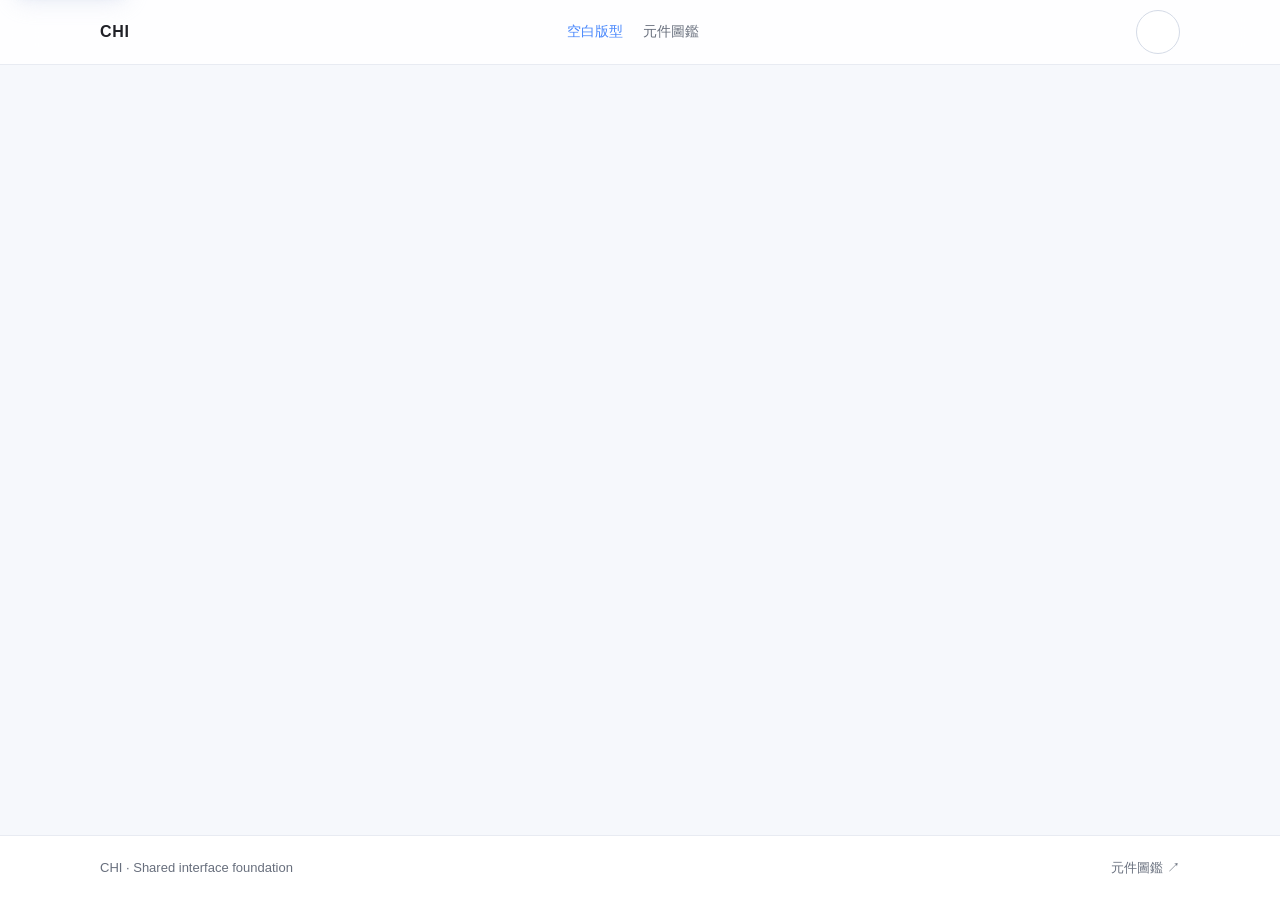
==== index.html @ 322217bf "Use Lucide icons for theme toggle" ====
<!doctype html>
<html lang="zh-Hant">
<head>
<meta charset="utf-8">
<meta name="viewport" content="width=device-width, initial-scale=1">
<meta name="description" content="Chi 系列網站共用的空白起始版型">
<meta name="color-scheme" content="light dark">
<title>Chi Design System · 空白版型</title>
<link rel="stylesheet" href="./tokens.css">
<link rel="stylesheet" href="./components.css">
<link rel="stylesheet" href="./navigation.css">
<style>
:root{font-synthesis:none}
html{min-height:100%;scroll-behavior:smooth}
body.chi-page{display:flex;min-height:100vh;min-height:100dvh;flex-direction:column}
.chi-site-header__inner{min-height:64px}
.chi-template-actions{display:flex;align-items:center;gap:.5rem}
.chi-template-main{flex:1;min-width:0}
.chi-template-footer{border-top:1px solid var(--chi-color-border);background:var(--chi-color-surface)}
.chi-template-footer__inner{display:flex;min-height:64px;align-items:center;justify-content:space-between;gap:1rem;padding-block:1rem;color:var(--chi-color-text-muted);font-size:var(--chi-text-xs)}
.chi-template-footer a{color:inherit;text-decoration:none}
.chi-template-footer a:hover{color:var(--chi-color-accent)}
@media(max-width:560px){.chi-site-header__inner{gap:.5rem}.chi-nav{gap:.35rem}.chi-nav a{font-size:var(--chi-text-xs)}.chi-template-footer__inner{align-items:flex-start;flex-direction:column;justify-content:center;gap:.25rem}}
@media(prefers-reduced-motion:reduce){html{scroll-behavior:auto}*,*::before,*::after{animation-duration:.01ms!important;transition-duration:.01ms!important}}
</style>
</head>
<body class="chi-page">
<a class="chi-skip-link" href="#main-content">跳至主要內容</a>
<header class="chi-site-header">
  <div class="chi-container chi-site-header__inner">
    <a class="chi-brand" href="./index.html" aria-label="Chi Design System 空白版型">CHI</a>
    <nav class="chi-nav" aria-label="主要導覽">
      <a href="./index.html" aria-current="page">空白版型</a>
      <a href="./elements.html">元件圖鑑</a>
    </nav>
    <div class="chi-template-actions">
      <button class="chi-button chi-button--icon" id="theme-toggle" type="button" aria-label="切換色彩主題" title="切換色彩主題"><span id="theme-icon" aria-hidden="true"><svg class="chi-icon" aria-hidden="true" focusable="false"><use href="./icons.svg#moon"></use></svg></span></button>
    </div>
  </div>
</header>
<main class="chi-template-main" id="main-content" tabindex="-1">
  <!-- 空白內容區：各專案從這裡開始建立自己的頁面，不預設加入 Hero、卡片或其他內容元件。 -->
</main>
<footer class="chi-template-footer">
  <div class="chi-container chi-template-footer__inner">
    <span>CHI · Shared interface foundation</span>
    <a href="./elements.html">元件圖鑑 ↗</a>
  </div>
</footer>
<script>
(() => {
  const root = document.documentElement;
  const button = document.getElementById('theme-toggle');
  const icon = document.getElementById('theme-icon');
  const saved = (() => { try { return localStorage.getItem('chi-theme'); } catch { return null; } })();
  const systemDark = window.matchMedia && window.matchMedia('(prefers-color-scheme: dark)').matches;
  const apply = (theme) => {
    if (theme === 'dark') root.setAttribute('data-chi-theme', 'dark');
    else root.removeAttribute('data-chi-theme');
    icon.innerHTML = '<svg class="chi-icon" aria-hidden="true" focusable="false"><use href="./icons.svg#' + (theme === 'dark' ? 'sun' : 'moon') + '"></use></svg>';
    button.setAttribute('aria-label', theme === 'dark' ? '切換為淺色主題' : '切換為深色主題');
    button.title = theme === 'dark' ? '切換為淺色主題' : '切換為深色主題';
  };
  apply(saved || (systemDark ? 'dark' : 'light'));
  button.addEventListener('click', () => {
    const next = root.getAttribute('data-chi-theme') === 'dark' ? 'light' : 'dark';
    apply(next);
    try { localStorage.setItem('chi-theme', next); } catch {}
  });
})();
</script>
</body>
</html>
---- tokens.css ----
:root {
 color-scheme:light;
 --chi-color-page:#f6f8fc; --chi-color-page-soft:#f4f6fb; --chi-color-surface:#fff; --chi-color-surface-glass:rgb(255 255 255 / 86%); --chi-color-surface-raised:#fff; --chi-color-surface-muted:#edf2fc;
 --chi-color-text:#33343a; --chi-color-text-strong:#202127; --chi-color-text-muted:#686f7d; --chi-color-text-subtle:#9299a7; --chi-color-border:#e8ebf2; --chi-color-border-strong:#d4dae6;
 --chi-color-accent:#4a88fc; --chi-color-accent-hover:#3476e8; --chi-color-accent-blue:#4a88fc; --chi-color-on-accent:#071a36; --chi-color-accent-soft:#eaf2ff; --chi-color-accent-border:#b9d3ff; --chi-color-icon-surface:#dbeafe; --chi-color-icon-surface-end:#eff6ff; --chi-color-success:#237a50; --chi-color-success-soft:#ecfdf3; --chi-color-success-border:#bbebd0; --chi-color-warning:#8a5b13; --chi-color-warning-soft:#fffbeb; --chi-color-warning-border:#f3d9a4; --chi-color-danger:#b93843; --chi-color-danger-soft:#fff1f2; --chi-color-danger-border:#f4c7cc; --chi-color-focus:#4a88fc; --chi-color-footer:#111113; --chi-color-footer-text:#d1d5db;
 --chi-font-sans:"Noto Sans TC",-apple-system,BlinkMacSystemFont,"Segoe UI",Roboto,sans-serif; --chi-font-mono:ui-monospace,SFMono-Regular,Menlo,Consolas,monospace;
 --chi-text-2xs:.6875rem; --chi-text-xs:.8125rem; --chi-text-sm:.9rem; --chi-text-md:1rem; --chi-text-lg:1.125rem; --chi-text-xl:1.375rem; --chi-text-2xl:clamp(1.875rem,4vw,2.5rem); --chi-text-display:clamp(2rem,7vw,2.5rem);
 --chi-leading-tight:1.2; --chi-leading-normal:1.65;
 --chi-space-1:.25rem; --chi-space-2:.5rem; --chi-space-3:.75rem; --chi-space-4:1rem; --chi-space-5:1.25rem; --chi-space-6:1.5rem; --chi-space-8:2rem; --chi-space-10:2.5rem; --chi-space-12:3rem; --chi-space-16:4rem;
 --chi-radius-sm:6px; --chi-radius-md:10px; --chi-radius-lg:16px; --chi-radius-xl:22px; --chi-radius-pill:999px; --chi-border-width:1px;
 --chi-shadow-sm:0 4px 14px rgb(59 82 145 / 8%); --chi-shadow-md:0 10px 25px -5px rgb(220 226 240 / 65%),0 8px 10px -6px rgb(220 226 240 / 42%); --chi-shadow-card-hover:0 14px 28px -4px rgb(200 210 235 / 55%); --chi-shadow-accent:0 4px 14px rgb(74 136 252 / 28%);
 --chi-gradient-start:#76a7ff; --chi-gradient-mid:#4a88fc; --chi-gradient-end:#286fe8; --chi-color-hero-start:#edf2fc; --chi-color-hero-mid:#f7f9ff; --chi-color-hero-glow:rgb(74 136 252 / 20%); --chi-color-hero-glow-end:rgb(219 234 254 / 16%); --chi-color-avatar-start:#dbeafe; --chi-color-avatar-end:#eaf2ff; --chi-color-avatar-text:#2457a8; --chi-color-tooltip-surface:#242630; --chi-color-tooltip-text:#fff; --chi-color-on-danger:#fff; --chi-color-footer-hover:#fff; --chi-color-footer-divider:rgb(255 255 255 / 12%); --chi-color-footer-border:rgb(255 255 255 / 22%); --chi-color-footer-menu-surface:#202127; --chi-color-footer-menu-border:#34343d; --chi-color-footer-menu-text:#f5f5f7; --chi-color-footer-menu-hover:#34343d; --chi-color-footer-muted:#8c8c96; --chi-color-shimmer:rgb(255 255 255 / 55%); --chi-shadow-accent-hover:0 6px 20px rgb(74 136 252 / 38%);
 --chi-content-width:1080px; --chi-reading-width:448px; --chi-control-height:44px; --chi-transition-fast:180ms ease;
}
[data-chi-theme=dark] {
 color-scheme:dark;
 --chi-color-page:#17191f; --chi-color-page-soft:#1b1e27; --chi-color-surface:#20232c; --chi-color-surface-glass:rgb(32 35 44 / 88%); --chi-color-surface-raised:#272b36; --chi-color-surface-muted:#282c38;
 --chi-color-text:#e8eaf1; --chi-color-text-strong:#f7f8fc; --chi-color-text-muted:#b2b8c7; --chi-color-text-subtle:#8c94a6; --chi-color-border:#353a49; --chi-color-border-strong:#4b5265;
 --chi-color-accent:#4a88fc; --chi-color-accent-hover:#76a7ff; --chi-color-accent-blue:#4a88fc; --chi-color-on-accent:#071a36; --chi-color-accent-soft:#202f49; --chi-color-accent-border:#315487; --chi-color-icon-surface:#263d61; --chi-color-icon-surface-end:#202f49; --chi-color-success:#7ed6a7; --chi-color-success-soft:#1e3029; --chi-color-success-border:#285a43; --chi-color-warning:#edc071; --chi-color-warning-soft:#332b20; --chi-color-warning-border:#66502c; --chi-color-danger:#ff969e; --chi-color-danger-soft:#362329; --chi-color-danger-border:#71343c; --chi-color-focus:#4a88fc; --chi-color-footer:#101116; --chi-color-footer-text:#d1d5df;
 --chi-gradient-start:#8db6ff; --chi-gradient-mid:#4a88fc; --chi-gradient-end:#2f73e6; --chi-color-hero-start:#222638; --chi-color-hero-mid:#1b1e29; --chi-color-hero-glow:rgb(74 136 252 / 20%); --chi-color-hero-glow-end:rgb(74 136 252 / 8%); --chi-color-avatar-start:#263d61; --chi-color-avatar-end:#28394f; --chi-color-avatar-text:#dbeafe; --chi-color-tooltip-surface:#f5f5f7; --chi-color-tooltip-text:#202127; --chi-color-on-danger:#17191f; --chi-color-footer-hover:#fff; --chi-color-footer-divider:rgb(255 255 255 / 12%); --chi-color-footer-muted:#8c8c96; --chi-color-shimmer:rgb(255 255 255 / 16%); --chi-shadow-accent-hover:0 6px 20px rgb(74 136 252 / 32%);
 --chi-shadow-sm:0 4px 16px rgb(0 0 0 / 18%); --chi-shadow-md:0 10px 28px rgb(0 0 0 / 24%); --chi-shadow-card-hover:0 14px 28px -4px rgb(0 0 0 / 30%); --chi-shadow-accent:0 4px 14px rgb(74 136 252 / 22%);
}
---- components.css ----
/* Framework-agnostic shared styles. Load tokens.css first. */
*,*::before,*::after{box-sizing:border-box}
.chi-page{min-height:100%;margin:0;background:var(--chi-color-page);color:var(--chi-color-text);font-family:var(--chi-font-sans);font-size:var(--chi-text-md);line-height:var(--chi-leading-normal);-webkit-font-smoothing:antialiased}
.chi-container{width:min(calc(100% - 2.5rem),var(--chi-content-width));margin-inline:auto}
.chi-container--reading{width:min(calc(100% - 2.5rem),var(--chi-reading-width));margin-inline:auto}
.chi-stack{display:flex;flex-direction:column;gap:var(--chi-space-4)}
.chi-row{display:flex;align-items:center;gap:var(--chi-space-3)}
.chi-row--between{justify-content:space-between}
.chi-grid{display:grid;grid-template-columns:repeat(auto-fit,minmax(min(100%,240px),1fr));gap:var(--chi-space-4)}
.chi-split{display:grid;grid-template-columns:minmax(0,1.1fr) minmax(280px,.9fr);align-items:start;gap:clamp(2rem,5vw,4.5rem)}
.chi-site-header{position:sticky;top:0;z-index:20;border-bottom:1px solid var(--chi-color-border);background:color-mix(in srgb,var(--chi-color-surface) 84%,transparent);backdrop-filter:blur(16px)}
.chi-site-header__inner{min-height:60px;display:flex;align-items:center;justify-content:space-between;gap:var(--chi-space-4)}
.chi-brand{color:var(--chi-color-text-strong);font-weight:800;letter-spacing:.04em;text-decoration:none}
.chi-nav{display:flex;align-items:center;gap:var(--chi-space-5)}
.chi-nav a{color:var(--chi-color-text-muted);font-size:var(--chi-text-sm);text-decoration:none}
.chi-nav a:hover,.chi-nav a[aria-current=page]{color:var(--chi-color-accent)}
.chi-hero{position:relative;isolation:isolate;overflow:hidden;background:linear-gradient(180deg,var(--chi-color-hero-start) 0%,var(--chi-color-hero-mid) 45%,var(--chi-color-page) 100%);padding:2.5rem 1.25rem 2rem}
.chi-hero::before{content:"";position:absolute;z-index:-1;top:-7rem;left:50%;width:min(140%,760px);height:25rem;transform:translateX(-50%);background:radial-gradient(ellipse,var(--chi-color-hero-glow) 0%,var(--chi-color-hero-glow-end) 50%,transparent 78%);pointer-events:none}
[data-chi-theme=dark] .chi-hero{background:linear-gradient(180deg,var(--chi-color-hero-start) 0%,var(--chi-color-hero-mid) 54%,var(--chi-color-page) 100%)}
[data-chi-theme=dark] .chi-hero::before{background:radial-gradient(ellipse,var(--chi-color-hero-glow) 0%,var(--chi-color-hero-glow-end) 50%,transparent 78%)}
.chi-hero__inner{position:relative;z-index:1;width:min(100%,var(--chi-reading-width));margin-inline:auto;text-align:center}
.chi-eyebrow{margin:0 0 var(--chi-space-2);color:var(--chi-color-text-subtle);font-size:var(--chi-text-xs);font-weight:650;letter-spacing:.09em;text-transform:uppercase}
.chi-title{margin:0;color:var(--chi-color-text-strong);font-size:var(--chi-text-display);line-height:1.22;letter-spacing:-.045em;font-weight:800}
.chi-title__accent{background:linear-gradient(135deg,var(--chi-gradient-start) 0%,var(--chi-gradient-mid) 50%,var(--chi-gradient-end) 100%);-webkit-background-clip:text;background-clip:text;-webkit-text-fill-color:transparent}
.chi-description{max-width:60ch;margin:var(--chi-space-4) auto 0;color:var(--chi-color-text-muted);line-height:1.8}
.chi-page-header{padding-block:var(--chi-space-12) var(--chi-space-8)}
.chi-section{display:flex;flex-direction:column;gap:var(--chi-space-4)}
.chi-section__header{display:flex;align-items:baseline;justify-content:space-between;gap:var(--chi-space-3)}
.chi-section__title{margin:0;color:var(--chi-color-text-strong);font-size:var(--chi-text-lg);line-height:var(--chi-leading-tight);font-weight:700}
.chi-section__description{margin:0;color:var(--chi-color-text-muted);font-size:var(--chi-text-sm)}
.chi-panel{min-width:0;padding:var(--chi-space-6);border:1px solid var(--chi-color-border);border-radius:var(--chi-radius-lg);background:var(--chi-color-surface)}
.chi-panel--glass,.chi-card{background:var(--chi-color-surface-glass);border:1px solid color-mix(in srgb,var(--chi-color-surface) 82%,var(--chi-color-border));box-shadow:var(--chi-shadow-md);backdrop-filter:blur(10px)}
.chi-card{min-width:0;display:flex;flex-direction:column;align-items:flex-start;gap:var(--chi-space-3);padding:var(--chi-space-5);border-radius:var(--chi-radius-lg);transition:transform var(--chi-transition-fast),box-shadow var(--chi-transition-fast)}
.chi-card:hover{transform:translateY(-2px);box-shadow:var(--chi-shadow-card-hover)}
.chi-card__title{margin:0;color:var(--chi-color-accent-blue);font-size:var(--chi-text-lg);line-height:1.45;font-weight:750}
.chi-card__description{margin:0;color:var(--chi-color-text-muted);font-size:var(--chi-text-sm);line-height:1.75}
.chi-icon-circle{width:3rem;height:3rem;flex:none;display:inline-flex;align-items:center;justify-content:center;border-radius:1rem;background:linear-gradient(135deg,var(--chi-color-icon-surface) 0%,var(--chi-color-icon-surface-end) 100%);color:var(--chi-color-accent-blue);font-size:1.25rem}
.chi-feature-list{display:grid;grid-template-columns:1fr;gap:var(--chi-space-4)}
.chi-button{display:inline-flex;min-height:var(--chi-control-height);align-items:center;justify-content:center;gap:var(--chi-space-2);padding:0 var(--chi-space-5);border:1px solid var(--chi-color-border-strong);border-radius:var(--chi-radius-md);background:var(--chi-color-surface);color:var(--chi-color-text);font:inherit;font-size:var(--chi-text-sm);font-weight:650;text-decoration:none;cursor:pointer;transition:transform var(--chi-transition-fast),background var(--chi-transition-fast),border-color var(--chi-transition-fast),box-shadow var(--chi-transition-fast),color var(--chi-transition-fast)}
.chi-button:hover{background:var(--chi-color-surface-muted)}
.chi-button:active{transform:translateY(1px)}
.chi-button--primary{border-color:transparent;background:var(--chi-color-accent);color:var(--chi-color-on-accent);box-shadow:var(--chi-shadow-accent)}
.chi-button--primary:hover{border-color:transparent;box-shadow:var(--chi-shadow-accent-hover);opacity:.96}
.chi-button--pill{min-height:44px;padding-inline:2rem;border-radius:var(--chi-radius-pill)}
.chi-field{display:flex;flex-direction:column;gap:var(--chi-space-2)}
.chi-label{font-size:var(--chi-text-sm);font-weight:650}
.chi-input,.chi-select,.chi-textarea{width:100%;min-height:var(--chi-control-height);padding:var(--chi-space-2) var(--chi-space-3);border:1px solid var(--chi-color-border-strong);border-radius:var(--chi-radius-md);background:var(--chi-color-surface);color:var(--chi-color-text);font:inherit}
.chi-textarea{min-height:112px;resize:vertical}
.chi-help{margin:0;color:var(--chi-color-text-muted);font-size:var(--chi-text-sm);line-height:1.6}
.chi-input::placeholder,.chi-textarea::placeholder{color:var(--chi-color-text-subtle)}
.chi-input:focus-visible,.chi-select:focus-visible,.chi-textarea:focus-visible,.chi-button:focus-visible,.chi-link:focus-visible,.chi-nav a:focus-visible{outline:3px solid var(--chi-color-focus);outline-offset:2px}
.chi-link{color:var(--chi-color-accent);text-underline-offset:3px}
.chi-badge{display:inline-flex;align-items:center;padding:2px 9px;border:1px solid var(--chi-color-border);border-radius:var(--chi-radius-pill);background:var(--chi-color-surface-muted);color:var(--chi-color-text-muted);font-size:var(--chi-text-xs);line-height:1.6;white-space:nowrap}
.chi-badge--success{color:var(--chi-color-success)}.chi-badge--warning{color:var(--chi-color-warning)}.chi-badge--danger{color:var(--chi-color-danger)}
.chi-notice{padding:var(--chi-space-3) var(--chi-space-4);border:1px solid var(--chi-color-border);border-radius:var(--chi-radius-md);background:var(--chi-color-surface-muted);font-size:var(--chi-text-sm)}
.chi-empty{padding:var(--chi-space-8) var(--chi-space-4);border:1px dashed var(--chi-color-border-strong);border-radius:var(--chi-radius-md);color:var(--chi-color-text-muted);text-align:center}
.chi-divider{height:1px;border:0;background:var(--chi-color-border);margin:0}
.chi-list{display:flex;flex-direction:column}
.chi-list__item{display:flex;align-items:flex-start;justify-content:space-between;gap:var(--chi-space-4);padding-block:var(--chi-space-4);border-bottom:1px solid var(--chi-color-border)}
.chi-list__item:last-child{border-bottom:0}
.chi-list__main{min-width:0}.chi-list__title{margin:0;font-weight:650}.chi-list__description{margin:var(--chi-space-1) 0 0;color:var(--chi-color-text-muted);font-size:var(--chi-text-sm)}
.chi-logo-row{display:flex;align-items:center;justify-content:center;flex-wrap:wrap;gap:2rem;padding-block:.5rem;color:var(--chi-color-text-muted)}
.chi-logo-placeholder{font-size:1.1rem;font-weight:850;letter-spacing:-.04em;opacity:.78;filter:grayscale(1);transition:filter var(--chi-transition-fast),opacity var(--chi-transition-fast)}
.chi-logo-placeholder:hover{filter:grayscale(0);opacity:1}
.chi-footer{margin-top:auto;padding:2rem max(1.25rem,calc((100% - var(--chi-reading-width))/2)) 2.5rem;background:var(--chi-color-footer);color:var(--chi-color-footer-text);font-size:var(--chi-text-sm)}
.chi-footer__inner{width:min(100%,var(--chi-reading-width));margin-inline:auto}
.chi-footer__links{display:flex;flex-direction:column;gap:.75rem;padding:0;margin:0;list-style:none}
.chi-footer a{color:var(--chi-color-footer-text);text-decoration:none}.chi-footer a:hover{color:var(--chi-color-footer-hover)}
.chi-footer__bottom{margin-top:1.5rem;padding-top:1rem;border-top:1px solid var(--chi-color-footer-divider);color:var(--chi-color-footer-muted);font-size:var(--chi-text-2xs)}
@media(min-width:720px){.chi-feature-list{grid-template-columns:repeat(3,minmax(0,1fr))}.chi-hero{padding-block:3.5rem 3rem}}
@media(max-width:680px){.chi-container{width:min(calc(100% - 2rem),var(--chi-content-width))}.chi-site-header__inner{min-height:56px}.chi-nav{gap:var(--chi-space-3)}.chi-nav a{font-size:var(--chi-text-xs)}.chi-page-header{padding-block:var(--chi-space-8) var(--chi-space-6)}.chi-split{grid-template-columns:minmax(0,1fr);gap:var(--chi-space-6)}.chi-panel{padding:var(--chi-space-5)}.chi-section__header{align-items:flex-start;flex-direction:column}.chi-footer{padding:2rem 1.25rem 2.5rem}}
@media(prefers-reduced-motion:reduce){*,*::before,*::after{scroll-behavior:auto!important;transition:none!important}}

/* Extended everyday components */
.chi-kicker{margin:0;color:var(--chi-color-text-subtle);font-size:var(--chi-text-xs);font-weight:700;letter-spacing:.08em;text-transform:uppercase}
.chi-button--small{min-height:34px;padding-inline:var(--chi-space-3);font-size:var(--chi-text-xs)}
.chi-button--danger{border-color:transparent;background:var(--chi-color-danger);color:var(--chi-color-on-danger)}
.chi-button:disabled,.chi-input:disabled,.chi-select:disabled,.chi-textarea:disabled{cursor:not-allowed;opacity:.55}
.chi-field__hint{margin:0;color:var(--chi-color-text-muted);font-size:var(--chi-text-xs)}
.chi-field__error{margin:0;color:var(--chi-color-danger);font-size:var(--chi-text-xs)}
.chi-input[aria-invalid=true],.chi-select[aria-invalid=true],.chi-textarea[aria-invalid=true]{border-color:var(--chi-color-danger)}
.chi-check,.chi-radio{display:inline-flex;align-items:center;gap:.6rem;min-height:28px;color:var(--chi-color-text);font-size:var(--chi-text-sm);cursor:pointer}
.chi-check input,.chi-radio input{width:1rem;height:1rem;margin:0;accent-color:var(--chi-color-accent);flex:none}
.chi-alert{display:flex;align-items:flex-start;gap:.75rem;padding:var(--chi-space-4);border:1px solid var(--chi-color-border);border-radius:var(--chi-radius-md);background:var(--chi-color-surface);font-size:var(--chi-text-sm)}
.chi-alert__title{margin:0 0 .2rem;font-weight:750}.chi-alert__body{margin:0;color:var(--chi-color-text-muted);line-height:1.65}
.chi-alert--info{border-color:var(--chi-color-accent-border);background:color-mix(in srgb,var(--chi-color-accent-soft) 55%,var(--chi-color-surface))}.chi-alert--success{border-color:var(--chi-color-success-border);background:color-mix(in srgb,var(--chi-color-success-soft) 55%,var(--chi-color-surface))}.chi-alert--warning{border-color:var(--chi-color-warning-border);background:color-mix(in srgb,var(--chi-color-warning-soft) 55%,var(--chi-color-surface))}.chi-alert--danger{border-color:var(--chi-color-danger-border);background:color-mix(in srgb,var(--chi-color-danger-soft) 55%,var(--chi-color-surface))}
.chi-tabs{display:flex;align-items:center;gap:.25rem;overflow-x:auto;border-bottom:1px solid var(--chi-color-border)}
.chi-tabs__item{display:inline-flex;align-items:center;justify-content:center;min-height:42px;padding:.5rem .9rem;border:0;border-bottom:2px solid transparent;background:transparent;color:var(--chi-color-text-muted);font:inherit;font-size:var(--chi-text-sm);text-decoration:none;white-space:nowrap}
.chi-tabs__item[aria-selected=true],.chi-tabs__item[aria-current=page]{border-bottom-color:var(--chi-color-accent);color:var(--chi-color-accent);font-weight:700}
.chi-breadcrumbs{display:flex;align-items:center;flex-wrap:wrap;gap:.5rem;color:var(--chi-color-text-subtle);font-size:var(--chi-text-xs)}
.chi-breadcrumbs a{color:var(--chi-color-text-muted);text-decoration:none}.chi-breadcrumbs a:hover{color:var(--chi-color-accent)}
.chi-breadcrumbs__separator{color:var(--chi-color-text-subtle)}
.chi-progress{width:100%;height:.5rem;overflow:hidden;border-radius:var(--chi-radius-pill);background:var(--chi-color-surface-muted)}
.chi-progress__bar{height:100%;border-radius:inherit;background:linear-gradient(90deg,var(--chi-gradient-mid),var(--chi-gradient-end))}
.chi-progress--success .chi-progress__bar{background:var(--chi-color-success)}
.chi-progress--danger .chi-progress__bar{background:var(--chi-color-danger)}
.chi-table-wrap{width:100%;overflow-x:auto;border:1px solid var(--chi-color-border);border-radius:var(--chi-radius-md)}
.chi-table{width:100%;border-collapse:collapse;text-align:left;font-size:var(--chi-text-sm)}
.chi-table th,.chi-table td{padding:.8rem 1rem;border-bottom:1px solid var(--chi-color-border);vertical-align:middle}
.chi-table th{background:var(--chi-color-surface-muted);color:var(--chi-color-text-muted);font-size:var(--chi-text-xs);font-weight:700;white-space:nowrap}
.chi-table tbody tr:last-child td{border-bottom:0}.chi-table tbody tr:hover{background:color-mix(in srgb,var(--chi-color-surface-muted) 45%,transparent)}
.chi-avatar{display:inline-flex;width:2.5rem;height:2.5rem;align-items:center;justify-content:center;flex:none;overflow:hidden;border-radius:50%;background:linear-gradient(135deg,var(--chi-color-avatar-start),var(--chi-color-avatar-end));color:var(--chi-color-avatar-text);font-weight:750}
.chi-avatar--small{width:1.8rem;height:1.8rem;font-size:var(--chi-text-xs)}
.chi-avatar--large{width:3.5rem;height:3.5rem;font-size:var(--chi-text-lg)}
.chi-avatar-group{display:flex;align-items:center}.chi-avatar-group .chi-avatar{border:2px solid var(--chi-color-surface);margin-left:-.5rem}.chi-avatar-group .chi-avatar:first-child{margin-left:0}
.chi-stat{display:flex;flex-direction:column;gap:.25rem}.chi-stat__label{color:var(--chi-color-text-muted);font-size:var(--chi-text-sm)}.chi-stat__value{color:var(--chi-color-text-strong);font-size:clamp(1.5rem,4vw,2rem);font-weight:800;letter-spacing:-.04em;line-height:1.2}.chi-stat__change{font-size:var(--chi-text-xs);color:var(--chi-color-success)}
.chi-pagination{display:flex;align-items:center;flex-wrap:wrap;gap:.35rem}.chi-pagination__item{display:inline-flex;min-width:2.25rem;height:2.25rem;align-items:center;justify-content:center;padding:0 .5rem;border:1px solid transparent;border-radius:var(--chi-radius-sm);background:transparent;color:var(--chi-color-text-muted);font:inherit;font-size:var(--chi-text-sm);text-decoration:none}.chi-pagination__item:hover{background:var(--chi-color-surface-muted)}.chi-pagination__item[aria-current=page]{border-color:var(--chi-color-accent-border);background:var(--chi-color-accent-soft);color:var(--chi-color-accent);font-weight:750}
.chi-skeleton{position:relative;overflow:hidden;border-radius:var(--chi-radius-sm);background:var(--chi-color-surface-muted)}.chi-skeleton::after{content:"";position:absolute;inset:0;transform:translateX(-100%);background:linear-gradient(90deg,transparent,var(--chi-color-shimmer),transparent);animation:chi-shimmer 1.6s infinite}@keyframes chi-shimmer{to{transform:translateX(100%)}}
.chi-tooltip{position:relative;display:inline-flex}.chi-tooltip__content{position:absolute;z-index:30;left:50%;bottom:calc(100% + .55rem);width:max-content;max-width:220px;transform:translateX(-50%);padding:.4rem .6rem;border-radius:6px;background:var(--chi-color-tooltip-surface);color:var(--chi-color-tooltip-text);font-size:var(--chi-text-xs);line-height:1.45;opacity:0;pointer-events:none;transition:opacity var(--chi-transition-fast)}.chi-tooltip:hover .chi-tooltip__content,.chi-tooltip:focus-within .chi-tooltip__content{opacity:1}
.chi-code{padding:.15rem .35rem;border:1px solid var(--chi-color-border);border-radius:5px;background:var(--chi-color-surface-muted);font-family:var(--chi-font-mono);font-size:.9em}
.chi-pre{overflow:auto;padding:1rem;border:1px solid var(--chi-color-border);border-radius:var(--chi-radius-md);background:var(--chi-color-surface-muted);font-family:var(--chi-font-mono);font-size:var(--chi-text-xs);line-height:1.7}
.chi-tag-list{display:flex;flex-wrap:wrap;gap:.45rem}.chi-tag{display:inline-flex;align-items:center;gap:.35rem;padding:.3rem .65rem;border:1px solid var(--chi-color-border);border-radius:var(--chi-radius-pill);background:var(--chi-color-surface);color:var(--chi-color-text-muted);font-size:var(--chi-text-xs)}
.chi-steps{display:grid;grid-template-columns:repeat(3,minmax(0,1fr));gap:.5rem}.chi-steps__item{position:relative;padding-top:1.8rem;color:var(--chi-color-text-subtle);font-size:var(--chi-text-xs)}.chi-steps__item::before{content:"";position:absolute;top:.35rem;left:0;width:.8rem;height:.8rem;border:2px solid var(--chi-color-border-strong);border-radius:50%;background:var(--chi-color-surface)}.chi-steps__item::after{content:"";position:absolute;top:.78rem;left:1rem;right:-.25rem;height:1px;background:var(--chi-color-border-strong)}.chi-steps__item:last-child::after{display:none}.chi-steps__item.is-complete::before,.chi-steps__item.is-current::before{border-color:var(--chi-color-accent);background:var(--chi-color-accent)}.chi-steps__item.is-complete{color:var(--chi-color-text)}.chi-steps__item.is-current{color:var(--chi-color-accent);font-weight:700}
.chi-quote{margin:0;padding:1rem 1.25rem;border-left:3px solid var(--chi-color-accent);color:var(--chi-color-text-muted);background:var(--chi-color-surface-muted);border-radius:0 var(--chi-radius-md) var(--chi-radius-md) 0}
.chi-media{display:flex;align-items:flex-start;gap:1rem}.chi-media__body{min-width:0;flex:1}.chi-media__title{margin:0;font-weight:700}.chi-media__description{margin:.25rem 0 0;color:var(--chi-color-text-muted);font-size:var(--chi-text-sm);line-height:1.65}
.chi-dialog-backdrop{padding:1rem;border:1px dashed var(--chi-color-border-strong);border-radius:var(--chi-radius-lg);background:color-mix(in srgb,var(--chi-color-surface-muted) 60%,transparent)}.chi-dialog{width:min(100%,360px);margin-inline:auto;padding:1.25rem;border:1px solid var(--chi-color-border);border-radius:var(--chi-radius-lg);background:var(--chi-color-surface);box-shadow:var(--chi-shadow-md)}
@media(max-width:680px){.chi-table th,.chi-table td{padding:.7rem .8rem}.chi-steps{gap:.25rem}.chi-steps__item{font-size:var(--chi-text-2xs)}}
@media(prefers-reduced-motion:reduce){.chi-skeleton::after{animation:none}}


/* Search, compact selection, upload, timeline, and toast patterns */
.chi-search{position:relative;display:flex;align-items:center;gap:.55rem;min-height:var(--chi-control-height);padding-inline:.8rem;border:1px solid var(--chi-color-border-strong);border-radius:var(--chi-radius-md);background:var(--chi-color-surface);color:var(--chi-color-text-muted)}
.chi-search input{width:100%;min-width:0;border:0;outline:0;background:transparent;color:var(--chi-color-text);font:inherit;font-size:var(--chi-text-sm)}
.chi-search:focus-within{outline:3px solid var(--chi-color-focus);outline-offset:2px}
.chi-segmented{display:inline-flex;align-items:center;gap:3px;padding:3px;border:1px solid var(--chi-color-border);border-radius:var(--chi-radius-md);background:var(--chi-color-surface-muted)}
.chi-segmented__item{min-height:32px;padding:.35rem .8rem;border:0;border-radius:7px;background:transparent;color:var(--chi-color-text-muted);font:inherit;font-size:var(--chi-text-xs);cursor:pointer}
.chi-segmented__item[aria-pressed=true]{background:var(--chi-color-surface);color:var(--chi-color-text-strong);box-shadow:var(--chi-shadow-sm);font-weight:700}
.chi-menu{min-width:190px;padding:.35rem;border:1px solid var(--chi-color-border);border-radius:var(--chi-radius-md);background:var(--chi-color-surface);box-shadow:var(--chi-shadow-md)}
.chi-menu__item{display:flex;width:100%;align-items:center;gap:.65rem;padding:.6rem .7rem;border:0;border-radius:7px;background:transparent;color:var(--chi-color-text);font:inherit;font-size:var(--chi-text-sm);text-align:left;text-decoration:none;cursor:pointer}
.chi-menu__item:hover,.chi-menu__item:focus-visible{outline:0;background:var(--chi-color-surface-muted)}
.chi-menu__item--danger{color:var(--chi-color-danger)}
.chi-dropzone{display:flex;min-height:130px;flex-direction:column;align-items:center;justify-content:center;gap:.5rem;padding:1.25rem;border:1.5px dashed var(--chi-color-border-strong);border-radius:var(--chi-radius-md);background:var(--chi-color-surface);text-align:center}
.chi-dropzone__icon{display:grid;width:2.5rem;height:2.5rem;place-items:center;border-radius:50%;background:var(--chi-color-surface-muted);color:var(--chi-color-accent);font-size:1.2rem}
.chi-timeline{display:flex;flex-direction:column}
.chi-timeline__item{position:relative;display:grid;grid-template-columns:1rem minmax(0,1fr);column-gap:.8rem;padding-bottom:1.25rem}
.chi-timeline__item:last-child{padding-bottom:0}
.chi-timeline__rail{position:relative;display:flex;justify-content:center}
.chi-timeline__rail::before{content:"";position:absolute;top:.2rem;bottom:-.2rem;width:1px;background:var(--chi-color-border-strong)}
.chi-timeline__item:last-child .chi-timeline__rail::before{display:none}
.chi-timeline__dot{position:relative;z-index:1;width:.65rem;height:.65rem;margin-top:.25rem;border:2px solid var(--chi-color-accent);border-radius:50%;background:var(--chi-color-surface)}
.chi-timeline__title{margin:0;font-size:var(--chi-text-sm);font-weight:700}
.chi-timeline__meta{margin:.2rem 0 0;color:var(--chi-color-text-subtle);font-size:var(--chi-text-xs)}
.chi-toast{display:flex;align-items:center;gap:.75rem;padding:.85rem 1rem;border:1px solid var(--chi-color-border);border-radius:var(--chi-radius-md);background:var(--chi-color-surface);box-shadow:var(--chi-shadow-md);font-size:var(--chi-text-sm)}
.chi-toast__message{min-width:0;flex:1}
[data-chi-theme=dark] .chi-button--danger{color:var(--chi-color-on-danger)}
[data-chi-theme=dark] .chi-alert--info{border-color:var(--chi-color-accent-border);background:var(--chi-color-accent-soft)}
[data-chi-theme=dark] .chi-alert--success{border-color:var(--chi-color-success-border);background:var(--chi-color-success-soft)}
[data-chi-theme=dark] .chi-alert--warning{border-color:var(--chi-color-warning-border);background:var(--chi-color-warning-soft)}
[data-chi-theme=dark] .chi-alert--danger{border-color:var(--chi-color-danger-border);background:var(--chi-color-danger-soft)}


/* Account settings patterns: reusable, framework-agnostic */
.chi-setting-row{display:flex;align-items:flex-start;justify-content:space-between;gap:1rem;padding:.9rem 0}
.chi-setting-row+.chi-setting-row{border-top:1px solid var(--chi-color-border)}
.chi-setting-row__body{min-width:0;flex:1}
.chi-setting-row__title{margin:0;color:var(--chi-color-text-strong);font-size:var(--chi-text-sm);font-weight:700;line-height:1.5}
.chi-setting-row__description{margin:.3rem 0 0;color:var(--chi-color-text-muted);font-size:var(--chi-text-xs);line-height:1.7}
.chi-setting-row__action{flex:0 0 auto}
.chi-switch{position:relative;display:inline-flex;align-items:center;gap:.6rem;min-height:2rem;cursor:pointer;font-size:var(--chi-text-sm)}
.chi-switch input{position:absolute;width:1px;height:1px;opacity:0}
.chi-switch__track{position:relative;width:2.65rem;height:1.5rem;flex:0 0 auto;border-radius:var(--chi-radius-pill);background:var(--chi-color-border-strong);transition:background var(--chi-transition-fast)}
.chi-switch__track::after{content:"";position:absolute;top:3px;left:3px;width:1.125rem;height:1.125rem;border-radius:50%;background:var(--chi-color-on-accent);box-shadow:var(--chi-shadow-sm);transition:transform var(--chi-transition-fast)}
.chi-switch input:checked+.chi-switch__track{background:var(--chi-color-accent)}
.chi-switch input:checked+.chi-switch__track::after{transform:translateX(1.15rem)}
.chi-switch input:focus-visible+.chi-switch__track{outline:3px solid var(--chi-color-focus);outline-offset:3px}
.chi-switch input:disabled+.chi-switch__track{opacity:.45;cursor:not-allowed}
.chi-account-row{display:flex;align-items:center;gap:.8rem;min-width:0;padding:.75rem 0}
.chi-account-row+.chi-account-row{border-top:1px solid var(--chi-color-border)}
.chi-account-row__icon{display:grid;width:2.4rem;height:2.4rem;flex:0 0 auto;place-items:center;border-radius:50%;background:var(--chi-color-surface-muted);color:var(--chi-color-text-strong);font-size:var(--chi-text-sm);font-weight:700}
.chi-account-row__body{min-width:0;flex:1}
.chi-account-row__name{overflow-wrap:anywhere;margin:0;color:var(--chi-color-text-strong);font-size:var(--chi-text-sm);font-weight:700}
.chi-account-row__meta{margin:.2rem 0 0;color:var(--chi-color-text-muted);font-size:var(--chi-text-xs)}
.chi-account-row__action{flex:0 0 auto;color:var(--chi-color-accent);font-size:var(--chi-text-xs);font-weight:700;text-decoration:none}
.chi-account-row__action:hover{text-decoration:underline}
.chi-device-row{display:flex;align-items:center;gap:.75rem;padding:.8rem 0}
.chi-device-row+.chi-device-row{border-top:1px solid var(--chi-color-border)}
.chi-device-row__icon{display:grid;width:2.25rem;height:2.25rem;flex:0 0 auto;place-items:center;border-radius:var(--chi-radius-md);background:var(--chi-color-surface-muted);color:var(--chi-color-text-muted)}
.chi-device-row__body{min-width:0;flex:1}
.chi-device-row__name{margin:0;color:var(--chi-color-text-strong);font-size:var(--chi-text-sm);font-weight:700;overflow-wrap:anywhere}
.chi-device-row__meta{margin:.2rem 0 0;color:var(--chi-color-text-muted);font-size:var(--chi-text-xs)}
.chi-empty-state{display:flex;flex-direction:column;align-items:center;justify-content:center;gap:.45rem;padding:1.5rem 1rem;text-align:center;border:1px dashed var(--chi-color-border-strong);border-radius:var(--chi-radius-md);background:var(--chi-color-surface-muted)}
.chi-empty-state__title{margin:0;color:var(--chi-color-text-strong);font-size:var(--chi-text-sm);font-weight:700}
.chi-empty-state__description{max-width:34rem;margin:0;color:var(--chi-color-text-muted);font-size:var(--chi-text-xs);line-height:1.7}
.chi-toast-region{position:fixed;z-index:100;top:1rem;left:50%;display:grid;width:min(calc(100% - 2rem),26rem);gap:.5rem;transform:translateX(-50%);pointer-events:none}
.chi-toast-region:empty{display:none}
.chi-toast--floating{pointer-events:auto;animation:chi-toast-enter .2s ease-out both}
.chi-toast--success{border-color:color-mix(in srgb,var(--chi-color-success) 35%,var(--chi-color-border))}
.chi-toast--error{border-color:color-mix(in srgb,var(--chi-color-danger) 35%,var(--chi-color-border))}
@keyframes chi-toast-enter{from{transform:translateY(-.4rem);opacity:0}to{transform:translateY(0);opacity:1}}
@media(max-width:520px){.chi-setting-row{gap:.7rem}.chi-account-row{gap:.6rem}.chi-account-row__action{max-width:7rem;text-align:right}}
@media(prefers-reduced-motion:reduce){.chi-switch__track,.chi-switch__track::after{transition:none}.chi-toast--floating{animation:none}}


/* Keyboard skip link: visible only when reached by keyboard. */
.chi-skip-link{position:fixed;z-index:200;top:.75rem;left:.75rem;transform:translateY(calc(-100% - 1rem));padding:.7rem 1rem;border:1px solid var(--chi-color-border);border-radius:var(--chi-radius-md);background:var(--chi-color-surface);color:var(--chi-color-text-strong);box-shadow:var(--chi-shadow-md);font-size:var(--chi-text-sm);font-weight:700;text-decoration:none}
.chi-skip-link:focus{transform:translateY(0);outline:3px solid var(--chi-color-focus);outline-offset:3px}


/* Unified icon system: local Lucide-style SVG sprite, no icon font or CDN. */
.chi-icon{display:inline-block;width:1em;height:1em;flex:none;vertical-align:-.16em;overflow:visible;fill:none;stroke:currentColor;stroke-width:2;stroke-linecap:round;stroke-linejoin:round}
.chi-icon--sm{width:.875em;height:.875em;vertical-align:-.1em}
.chi-icon--lg{width:1.5em;height:1.5em;vertical-align:-.25em}
.chi-icon-circle>.chi-icon{width:1.35rem;height:1.35rem}
.chi-language__check .chi-icon{width:.875rem;height:.875rem}
.chi-search>.chi-icon{margin-inline:.15rem .25rem;color:var(--chi-color-text-subtle)}
.chi-menu__item>.chi-icon{color:var(--chi-color-text-muted)}
.chi-dropzone__icon>.chi-icon{width:1.5rem;height:1.5rem}
.chi-device-row__icon>.chi-icon{width:1.25rem;height:1.25rem}

.chi-icon-gallery{display:grid;grid-template-columns:repeat(auto-fit,minmax(90px,1fr));gap:.5rem}
.chi-icon-gallery__item{min-width:0;min-height:88px;display:flex;flex-direction:column;align-items:center;justify-content:center;gap:.4rem;padding:.7rem .35rem;border:1px solid var(--chi-color-border);border-radius:var(--chi-radius-md);background:var(--chi-color-surface);color:var(--chi-color-text-muted);text-align:center}
.chi-icon-gallery__item>.chi-icon{width:1.35rem;height:1.35rem;color:var(--chi-color-text-strong)}
.chi-icon-gallery__item>span{font-size:var(--chi-text-xs)}
.chi-icon-gallery__item>code{max-width:100%;overflow-wrap:anywhere;color:var(--chi-color-text-subtle);font-family:var(--chi-font-mono);font-size:.65rem}

/* Icon-only action button: shared control sizing and focus behavior. */
.chi-button--icon,.chi-icon-button{width:var(--chi-control-height);min-width:var(--chi-control-height);min-height:var(--chi-control-height);padding:0;border-radius:var(--chi-radius-pill)}
---- navigation.css ----
/* Reusable navigation primitives. Load tokens.css and components.css first. */
.chi-icon-button:focus-visible,.chi-language__trigger:focus-visible,.chi-mobile-menu__trigger:focus-visible{outline:3px solid var(--chi-color-focus);outline-offset:3px}
.chi-nav-demo{position:relative;z-index:5;display:flex;align-items:center;justify-content:space-between;gap:1rem;padding:.75rem 1rem;border:1px solid var(--chi-color-border);border-radius:var(--chi-radius-lg);background:color-mix(in srgb,var(--chi-color-surface) 88%,transparent);box-shadow:var(--chi-shadow-sm);backdrop-filter:blur(14px)}
.chi-nav-demo__brand{color:var(--chi-color-text-strong);font-weight:850;letter-spacing:.04em;text-decoration:none}
.chi-nav-demo__actions{display:flex;align-items:center;gap:.6rem}
.chi-language{position:relative}
.chi-language__trigger{display:inline-flex;align-items:center;justify-content:center;gap:.45rem;min-height:2.65rem;padding:0 .8rem;border:1px solid var(--chi-color-border);border-radius:var(--chi-radius-pill);background:var(--chi-color-surface);color:var(--chi-color-text);font:inherit;font-size:var(--chi-text-sm);cursor:pointer}
.chi-language__trigger:hover{background:var(--chi-color-surface-muted)}
.chi-language__trigger[aria-expanded=true]{border-color:var(--chi-color-accent)}
.chi-language__panel{position:absolute;z-index:40;top:calc(100% + .55rem);right:0;width:min(16rem,calc(100vw - 3rem));padding:.4rem;border:1px solid var(--chi-color-border);border-radius:var(--chi-radius-md);background:var(--chi-color-surface);box-shadow:var(--chi-shadow-md);animation:chi-menu-enter .16s ease-out}
.chi-language__panel[hidden],.chi-mobile-menu[hidden]{display:none}
.chi-language__option{display:flex;width:100%;align-items:center;justify-content:space-between;gap:.75rem;padding:.65rem .75rem;border:0;border-radius:7px;background:transparent;color:var(--chi-color-text);font:inherit;font-size:var(--chi-text-sm);text-align:left;cursor:pointer}
.chi-language__option:hover,.chi-language__option:focus-visible{outline:0;background:var(--chi-color-surface-muted)}
.chi-language__option[aria-selected=true]{color:var(--chi-color-accent);font-weight:700}
.chi-language__check{visibility:hidden}.chi-language__option[aria-selected=true] .chi-language__check{visibility:visible}
.chi-mobile-menu__trigger{display:inline-grid;width:2.65rem;height:2.65rem;place-items:center;border:1px solid var(--chi-color-border);border-radius:50%;background:var(--chi-color-surface);color:var(--chi-color-text);cursor:pointer}
.chi-mobile-menu__glyph{display:grid;gap:4px;width:17px}
.chi-mobile-menu__glyph span{display:block;height:1.5px;border-radius:2px;background:currentColor;transition:transform .16s ease,opacity .16s ease}
.chi-mobile-menu__trigger[aria-expanded=true] .chi-mobile-menu__glyph span:first-child{transform:translateY(5.5px) rotate(45deg)}
.chi-mobile-menu__trigger[aria-expanded=true] .chi-mobile-menu__glyph span:nth-child(2){opacity:0}
.chi-mobile-menu__trigger[aria-expanded=true] .chi-mobile-menu__glyph span:last-child{transform:translateY(-5.5px) rotate(-45deg)}
.chi-mobile-menu{position:absolute;z-index:35;inset:calc(100% + .5rem) 0 auto;padding:1rem;border:1px solid var(--chi-color-border);border-radius:var(--chi-radius-lg);background:var(--chi-color-surface);box-shadow:var(--chi-shadow-md);animation:chi-menu-enter .18s ease-out}
.chi-mobile-menu__login{display:flex;align-items:center;justify-content:center;min-height:2.8rem;margin-bottom:.65rem;border-radius:var(--chi-radius-pill);background:var(--chi-color-accent);color:var(--chi-color-on-accent);font-weight:700;text-decoration:none}
.chi-mobile-menu__link{display:flex;align-items:center;justify-content:space-between;gap:1rem;padding:.8rem .25rem;border-bottom:1px solid var(--chi-color-border);color:var(--chi-color-text);text-decoration:none}
.chi-mobile-menu__link:last-child{border-bottom:0}
.chi-mobile-menu__link:hover{color:var(--chi-color-accent)}
.chi-language--footer .chi-language__trigger{border-color:var(--chi-color-footer-border);background:transparent;color:var(--chi-color-footer-text)}
.chi-language--footer .chi-language__panel{top:auto;bottom:calc(100% + .55rem);border-color:var(--chi-color-footer-menu-border);background:var(--chi-color-footer-menu-surface);color:var(--chi-color-footer-menu-text)}
.chi-language--footer .chi-language__option{color:var(--chi-color-footer-menu-text)}
.chi-language--footer .chi-language__option:hover,.chi-language--footer .chi-language__option:focus-visible{background:var(--chi-color-footer-menu-hover)}
@keyframes chi-menu-enter{from{opacity:0;transform:translateY(-4px)}to{opacity:1;transform:translateY(0)}}
@media(max-width:680px){.chi-nav-demo{padding:.65rem .75rem}.chi-nav-demo__brand{font-size:var(--chi-text-sm)}}
@media(prefers-reduced-motion:reduce){.chi-mobile-menu__glyph span,.chi-language__panel,.chi-mobile-menu{animation:none!important;transition:none!important}}


/* Main catalogue navigation: compact hamburger menu on every viewport */
.chi-site-header__inner{position:relative}
.chi-site-menu-wrap{position:relative;z-index:60}
.chi-site-menu__trigger{display:inline-grid;width:2.5rem;height:2.5rem;place-items:center;padding:0;border:0;border-radius:0;background:transparent;color:var(--chi-color-text);cursor:pointer;transition:color .16s ease}
.chi-site-menu__trigger:hover,.chi-site-menu__trigger[aria-expanded=true]{background:transparent;color:var(--chi-color-accent)}
.chi-site-menu__trigger:focus-visible{outline:3px solid var(--chi-color-focus);outline-offset:3px}
.chi-site-menu__glyph{display:grid;gap:4px;width:17px}
.chi-site-menu__glyph span{display:block;height:1.5px;border-radius:2px;background:currentColor;transition:transform .16s ease,opacity .16s ease}
.chi-site-menu__trigger[aria-expanded=true] .chi-site-menu__glyph span:first-child{transform:translateY(5.5px) rotate(45deg)}
.chi-site-menu__trigger[aria-expanded=true] .chi-site-menu__glyph span:nth-child(2){opacity:0}
.chi-site-menu__trigger[aria-expanded=true] .chi-site-menu__glyph span:last-child{transform:translateY(-5.5px) rotate(-45deg)}
.chi-site-menu[hidden]{display:none}
.chi-site-menu{position:absolute;top:calc(100% + .65rem);right:0;width:min(18rem,calc(100vw - 2rem));padding:.45rem;border:1px solid var(--chi-color-border);border-radius:var(--chi-radius-lg);background:var(--chi-color-surface);box-shadow:var(--chi-shadow-md);animation:chi-menu-enter .16s ease-out}
.chi-site-menu__link{display:flex;align-items:center;justify-content:space-between;min-height:2.8rem;padding:.75rem .85rem;border-radius:var(--chi-radius-md);color:var(--chi-color-text);font-size:var(--chi-text-sm);font-weight:600;text-decoration:none}
.chi-site-menu__link+.chi-site-menu__link{border-top:1px solid var(--chi-color-border)}.chi-site-menu__link:hover,.chi-site-menu__link:focus-visible{outline:0;background:var(--chi-color-surface-muted)}
@media(prefers-reduced-motion:reduce){.chi-site-menu__glyph span,.chi-site-menu__trigger{transition:none!important}.chi-site-menu{animation:none!important}}
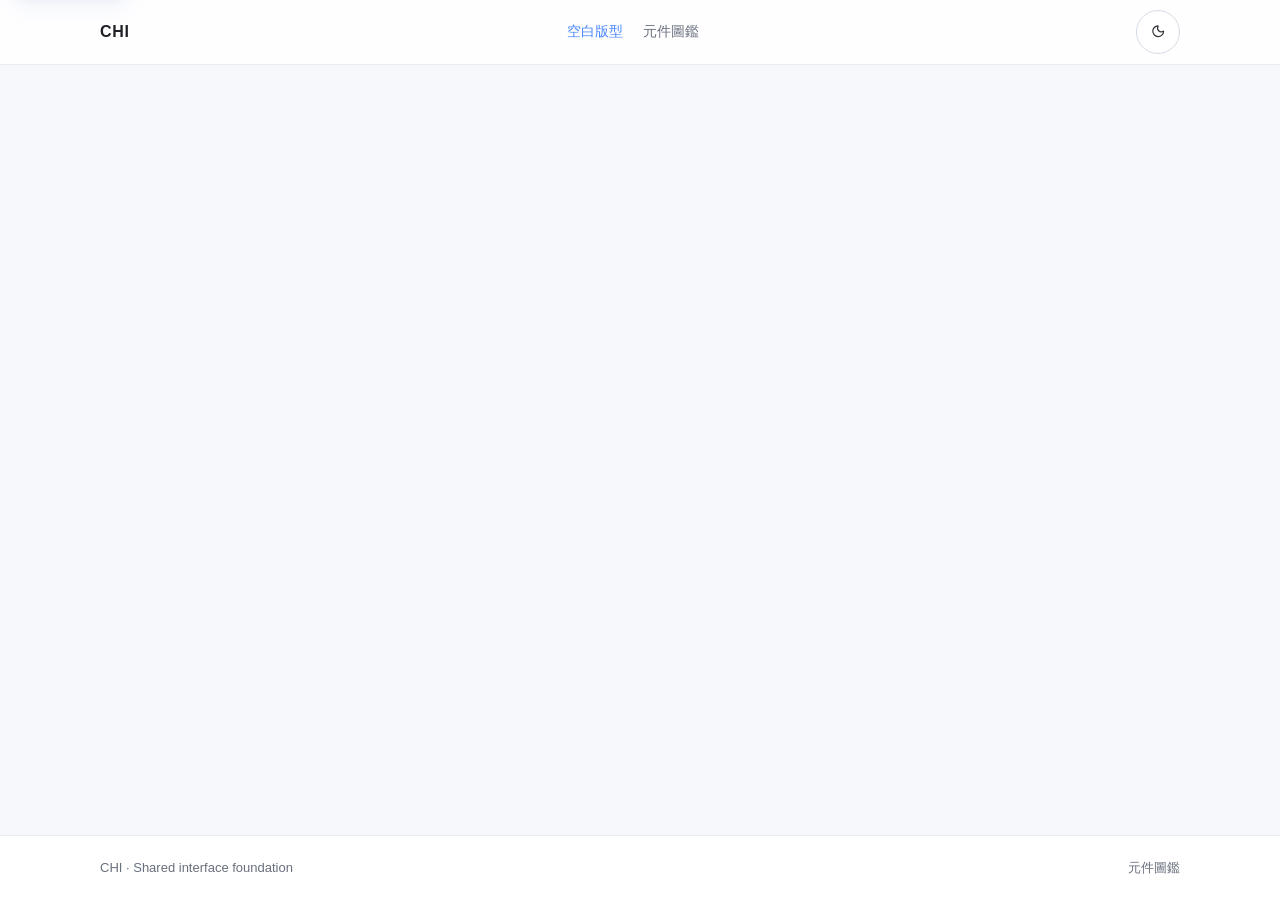
==== commit a2887d93: "ui: remove unicode icon glyphs" ====
--- a/index.html
+++ b/index.html
@@ -44,7 +44,7 @@
 <footer class="chi-template-footer">
   <div class="chi-container chi-template-footer__inner">
     <span>CHI · Shared interface foundation</span>
-    <a href="./elements.html">元件圖鑑 ↗</a>
+    <a href="./elements.html">元件圖鑑</a>
   </div>
 </footer>
 <script>
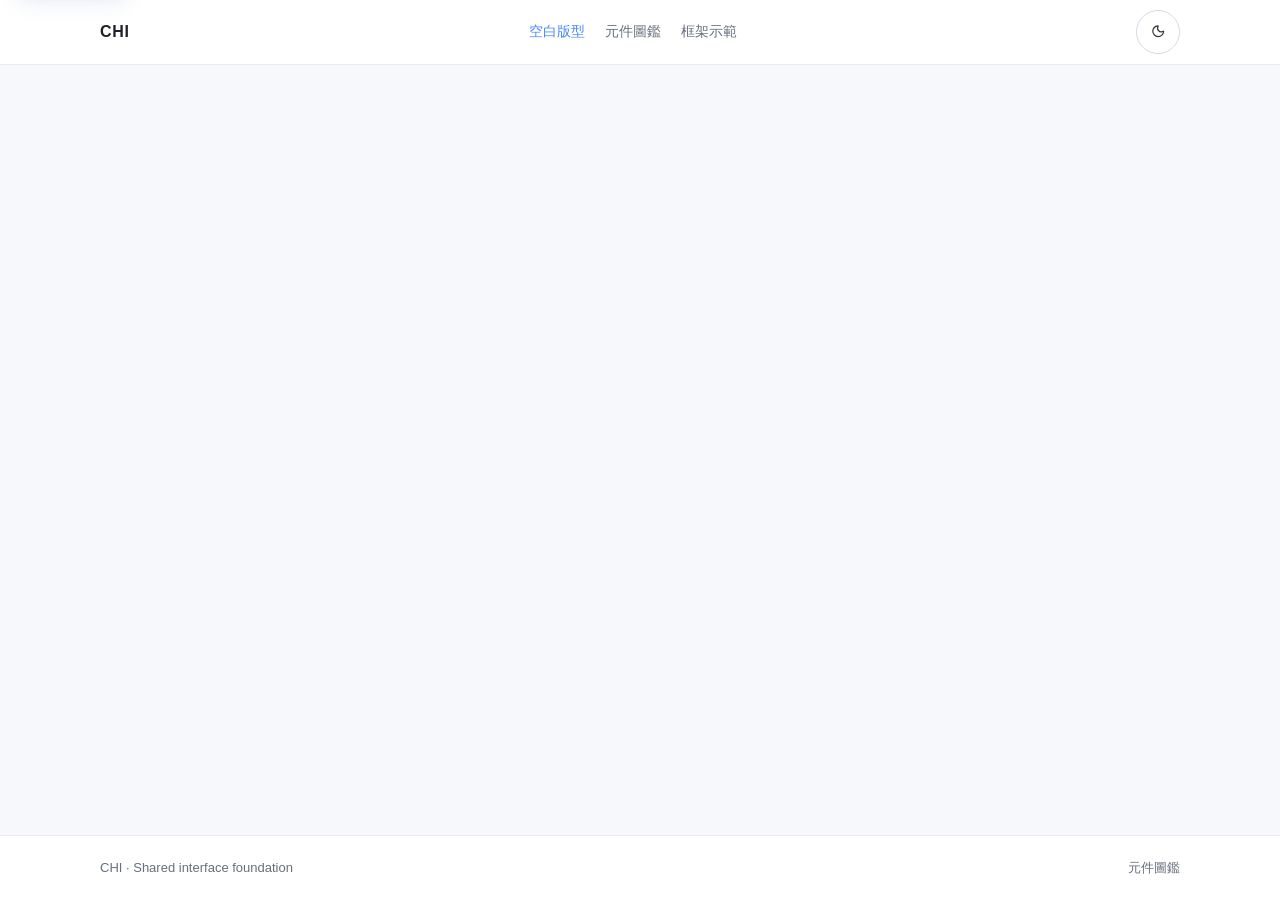
==== commit 080f598b: "Add visible link to framework example" ====
--- a/index.html
+++ b/index.html
@@ -32,9 +32,10 @@
     <nav class="chi-nav" aria-label="主要導覽">
       <a href="./index.html" aria-current="page">空白版型</a>
       <a href="./elements.html">元件圖鑑</a>
+      <a href="./example/">框架示範</a>
     </nav>
     <div class="chi-template-actions">
-      <button class="chi-button chi-button--icon" id="theme-toggle" type="button" aria-label="切換色彩主題" title="切換色彩主題"><span id="theme-icon" aria-hidden="true"><svg class="chi-icon" aria-hidden="true" focusable="false"><use href="./icons.svg#moon"></use></svg></span></button>
+      <button class="chi-button chi-button--icon" id="theme-toggle" type="button" aria-label="切換色彩主題" title="切換色彩主題"><span id="theme-icon" aria-hidden="true"><svg class="chi-icon" aria-hidden="true" focusable="false"><use href="./icons.svg?v=20261017-2#moon"></use></svg></span></button>
     </div>
   </div>
 </header>
@@ -57,7 +58,7 @@
   const apply = (theme) => {
     if (theme === 'dark') root.setAttribute('data-chi-theme', 'dark');
     else root.removeAttribute('data-chi-theme');
-    icon.innerHTML = '<svg class="chi-icon" aria-hidden="true" focusable="false"><use href="./icons.svg#' + (theme === 'dark' ? 'sun' : 'moon') + '"></use></svg>';
+    icon.innerHTML = '<svg class="chi-icon" aria-hidden="true" focusable="false"><use href="./icons.svg?v=20261017-2#' + (theme === 'dark' ? 'sun' : 'moon') + '"></use></svg>';
     button.setAttribute('aria-label', theme === 'dark' ? '切換為淺色主題' : '切換為深色主題');
     button.title = theme === 'dark' ? '切換為淺色主題' : '切換為深色主題';
   };
--- a/components.css
+++ b/components.css
@@ -8,20 +8,18 @@
 .chi-row--between{justify-content:space-between}
 .chi-grid{display:grid;grid-template-columns:repeat(auto-fit,minmax(min(100%,240px),1fr));gap:var(--chi-space-4)}
 .chi-split{display:grid;grid-template-columns:minmax(0,1.1fr) minmax(280px,.9fr);align-items:start;gap:clamp(2rem,5vw,4.5rem)}
-.chi-site-header{position:sticky;top:0;z-index:20;border-bottom:1px solid var(--chi-color-border);background:color-mix(in srgb,var(--chi-color-surface) 84%,transparent);backdrop-filter:blur(16px)}
+.chi-site-header{position:sticky;top:0;z-index:20;border-bottom:1px solid var(--chi-color-border);background:var(--chi-color-surface)}
 .chi-site-header__inner{min-height:60px;display:flex;align-items:center;justify-content:space-between;gap:var(--chi-space-4)}
 .chi-brand{color:var(--chi-color-text-strong);font-weight:800;letter-spacing:.04em;text-decoration:none}
 .chi-nav{display:flex;align-items:center;gap:var(--chi-space-5)}
 .chi-nav a{color:var(--chi-color-text-muted);font-size:var(--chi-text-sm);text-decoration:none}
 .chi-nav a:hover,.chi-nav a[aria-current=page]{color:var(--chi-color-accent)}
-.chi-hero{position:relative;isolation:isolate;overflow:hidden;background:linear-gradient(180deg,var(--chi-color-hero-start) 0%,var(--chi-color-hero-mid) 45%,var(--chi-color-page) 100%);padding:2.5rem 1.25rem 2rem}
-.chi-hero::before{content:"";position:absolute;z-index:-1;top:-7rem;left:50%;width:min(140%,760px);height:25rem;transform:translateX(-50%);background:radial-gradient(ellipse,var(--chi-color-hero-glow) 0%,var(--chi-color-hero-glow-end) 50%,transparent 78%);pointer-events:none}
-[data-chi-theme=dark] .chi-hero{background:linear-gradient(180deg,var(--chi-color-hero-start) 0%,var(--chi-color-hero-mid) 54%,var(--chi-color-page) 100%)}
-[data-chi-theme=dark] .chi-hero::before{background:radial-gradient(ellipse,var(--chi-color-hero-glow) 0%,var(--chi-color-hero-glow-end) 50%,transparent 78%)}
+.chi-hero{position:relative;overflow:hidden;background:var(--chi-color-page-soft);padding:2.5rem 1.25rem 2rem}
+[data-chi-theme=dark] .chi-hero{background:var(--chi-color-page-soft)}
 .chi-hero__inner{position:relative;z-index:1;width:min(100%,var(--chi-reading-width));margin-inline:auto;text-align:center}
 .chi-eyebrow{margin:0 0 var(--chi-space-2);color:var(--chi-color-text-subtle);font-size:var(--chi-text-xs);font-weight:650;letter-spacing:.09em;text-transform:uppercase}
 .chi-title{margin:0;color:var(--chi-color-text-strong);font-size:var(--chi-text-display);line-height:1.22;letter-spacing:-.045em;font-weight:800}
-.chi-title__accent{background:linear-gradient(135deg,var(--chi-gradient-start) 0%,var(--chi-gradient-mid) 50%,var(--chi-gradient-end) 100%);-webkit-background-clip:text;background-clip:text;-webkit-text-fill-color:transparent}
+.chi-title__accent{color:var(--chi-color-accent)}
 .chi-description{max-width:60ch;margin:var(--chi-space-4) auto 0;color:var(--chi-color-text-muted);line-height:1.8}
 .chi-page-header{padding-block:var(--chi-space-12) var(--chi-space-8)}
 .chi-section{display:flex;flex-direction:column;gap:var(--chi-space-4)}
@@ -29,18 +27,18 @@
 .chi-section__title{margin:0;color:var(--chi-color-text-strong);font-size:var(--chi-text-lg);line-height:var(--chi-leading-tight);font-weight:700}
 .chi-section__description{margin:0;color:var(--chi-color-text-muted);font-size:var(--chi-text-sm)}
 .chi-panel{min-width:0;padding:var(--chi-space-6);border:1px solid var(--chi-color-border);border-radius:var(--chi-radius-lg);background:var(--chi-color-surface)}
-.chi-panel--glass,.chi-card{background:var(--chi-color-surface-glass);border:1px solid color-mix(in srgb,var(--chi-color-surface) 82%,var(--chi-color-border));box-shadow:var(--chi-shadow-md);backdrop-filter:blur(10px)}
-.chi-card{min-width:0;display:flex;flex-direction:column;align-items:flex-start;gap:var(--chi-space-3);padding:var(--chi-space-5);border-radius:var(--chi-radius-lg);transition:transform var(--chi-transition-fast),box-shadow var(--chi-transition-fast)}
-.chi-card:hover{transform:translateY(-2px);box-shadow:var(--chi-shadow-card-hover)}
+.chi-panel--glass,.chi-card{background:var(--chi-color-surface);border:1px solid var(--chi-color-border)}
+.chi-card{min-width:0;display:flex;flex-direction:column;align-items:flex-start;gap:var(--chi-space-3);padding:var(--chi-space-5);border-radius:var(--chi-radius-md);transition:border-color var(--chi-transition-fast),background var(--chi-transition-fast)}
+.chi-card:hover{border-color:var(--chi-color-border-strong)}
 .chi-card__title{margin:0;color:var(--chi-color-accent-blue);font-size:var(--chi-text-lg);line-height:1.45;font-weight:750}
 .chi-card__description{margin:0;color:var(--chi-color-text-muted);font-size:var(--chi-text-sm);line-height:1.75}
-.chi-icon-circle{width:3rem;height:3rem;flex:none;display:inline-flex;align-items:center;justify-content:center;border-radius:1rem;background:linear-gradient(135deg,var(--chi-color-icon-surface) 0%,var(--chi-color-icon-surface-end) 100%);color:var(--chi-color-accent-blue);font-size:1.25rem}
+.chi-icon-circle{width:3rem;height:3rem;flex:none;display:inline-flex;align-items:center;justify-content:center;border-radius:var(--chi-radius-md);background:var(--chi-color-accent-soft);color:var(--chi-color-accent-blue);font-size:1.25rem}
 .chi-feature-list{display:grid;grid-template-columns:1fr;gap:var(--chi-space-4)}
 .chi-button{display:inline-flex;min-height:var(--chi-control-height);align-items:center;justify-content:center;gap:var(--chi-space-2);padding:0 var(--chi-space-5);border:1px solid var(--chi-color-border-strong);border-radius:var(--chi-radius-md);background:var(--chi-color-surface);color:var(--chi-color-text);font:inherit;font-size:var(--chi-text-sm);font-weight:650;text-decoration:none;cursor:pointer;transition:transform var(--chi-transition-fast),background var(--chi-transition-fast),border-color var(--chi-transition-fast),box-shadow var(--chi-transition-fast),color var(--chi-transition-fast)}
 .chi-button:hover{background:var(--chi-color-surface-muted)}
 .chi-button:active{transform:translateY(1px)}
-.chi-button--primary{border-color:transparent;background:var(--chi-color-accent);color:var(--chi-color-on-accent);box-shadow:var(--chi-shadow-accent)}
-.chi-button--primary:hover{border-color:transparent;box-shadow:var(--chi-shadow-accent-hover);opacity:.96}
+.chi-button--primary{border-color:transparent;background:var(--chi-color-accent);color:var(--chi-color-on-accent)}
+.chi-button--primary:hover{border-color:transparent;background:var(--chi-color-accent-hover)}
 .chi-button--pill{min-height:44px;padding-inline:2rem;border-radius:var(--chi-radius-pill)}
 .chi-field{display:flex;flex-direction:column;gap:var(--chi-space-2)}
 .chi-label{font-size:var(--chi-text-sm);font-weight:650}
@@ -91,7 +89,7 @@
 .chi-breadcrumbs a{color:var(--chi-color-text-muted);text-decoration:none}.chi-breadcrumbs a:hover{color:var(--chi-color-accent)}
 .chi-breadcrumbs__separator{color:var(--chi-color-text-subtle)}
 .chi-progress{width:100%;height:.5rem;overflow:hidden;border-radius:var(--chi-radius-pill);background:var(--chi-color-surface-muted)}
-.chi-progress__bar{height:100%;border-radius:inherit;background:linear-gradient(90deg,var(--chi-gradient-mid),var(--chi-gradient-end))}
+.chi-progress__bar{height:100%;border-radius:inherit;background:var(--chi-color-accent)}
 .chi-progress--success .chi-progress__bar{background:var(--chi-color-success)}
 .chi-progress--danger .chi-progress__bar{background:var(--chi-color-danger)}
 .chi-table-wrap{width:100%;overflow-x:auto;border:1px solid var(--chi-color-border);border-radius:var(--chi-radius-md)}
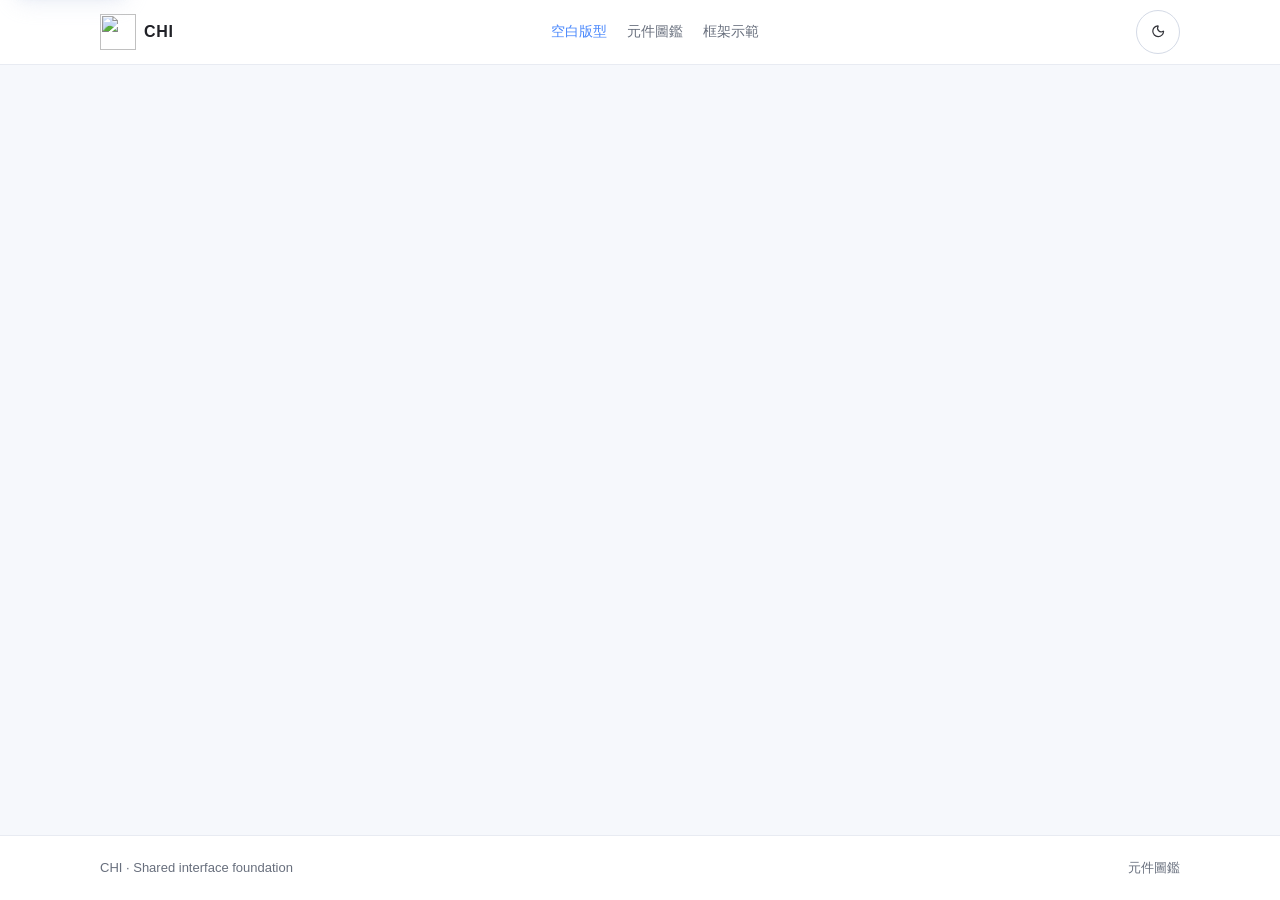
==== commit 70c63b46: "fix: apply blue PNG logo and favicon to design system site" ====
--- a/index.html
+++ b/index.html
@@ -6,6 +6,8 @@
 <meta name="description" content="Chi 系列網站共用的空白起始版型">
 <meta name="color-scheme" content="light dark">
 <title>Chi Design System · 空白版型</title>
+<link rel="icon" type="image/png" href="https://raw.githubusercontent.com/tsai97216/chi-design-system/main/logo/blue-w.png">
+<link rel="apple-touch-icon" href="https://raw.githubusercontent.com/tsai97216/chi-design-system/main/logo/blue-w.png">
 <link rel="stylesheet" href="./tokens.css">
 <link rel="stylesheet" href="./components.css">
 <link rel="stylesheet" href="./navigation.css">
@@ -14,6 +16,11 @@
 html{min-height:100%;scroll-behavior:smooth}
 body.chi-page{display:flex;min-height:100vh;min-height:100dvh;flex-direction:column}
 .chi-site-header__inner{min-height:64px}
+.chi-brand{display:inline-flex;align-items:center;gap:.5rem}
+.chi-brand-logo{display:block;width:2.25rem;height:2.25rem;object-fit:contain}
+.chi-brand-logo-dark{display:none}
+[data-chi-theme=dark] .chi-brand-logo-light{display:none}
+[data-chi-theme=dark] .chi-brand-logo-dark{display:block}
 .chi-template-actions{display:flex;align-items:center;gap:.5rem}
 .chi-template-main{flex:1;min-width:0}
 .chi-template-footer{border-top:1px solid var(--chi-color-border);background:var(--chi-color-surface)}
@@ -28,11 +35,11 @@
 <a class="chi-skip-link" href="#main-content">跳至主要內容</a>
 <header class="chi-site-header">
   <div class="chi-container chi-site-header__inner">
-    <a class="chi-brand" href="./index.html" aria-label="Chi Design System 空白版型">CHI</a>
+    <a class="chi-brand" href="./index.html" aria-label="Chi Design System 空白版型"><img class="chi-brand-logo chi-brand-logo-light" src="https://raw.githubusercontent.com/tsai97216/chi-design-system/main/logo/blue-b.png" alt=""><img class="chi-brand-logo chi-brand-logo-dark" src="https://raw.githubusercontent.com/tsai97216/chi-design-system/main/logo/blue-w.png" alt=""><span>CHI</span></a>
     <nav class="chi-nav" aria-label="主要導覽">
       <a href="./index.html" aria-current="page">空白版型</a>
       <a href="./elements.html">元件圖鑑</a>
-      <a href="./example/">框架示範</a>
+      <a href="./framework-example.html">框架示範</a>
     </nav>
     <div class="chi-template-actions">
       <button class="chi-button chi-button--icon" id="theme-toggle" type="button" aria-label="切換色彩主題" title="切換色彩主題"><span id="theme-icon" aria-hidden="true"><svg class="chi-icon" aria-hidden="true" focusable="false"><use href="./icons.svg?v=20261017-2#moon"></use></svg></span></button>
